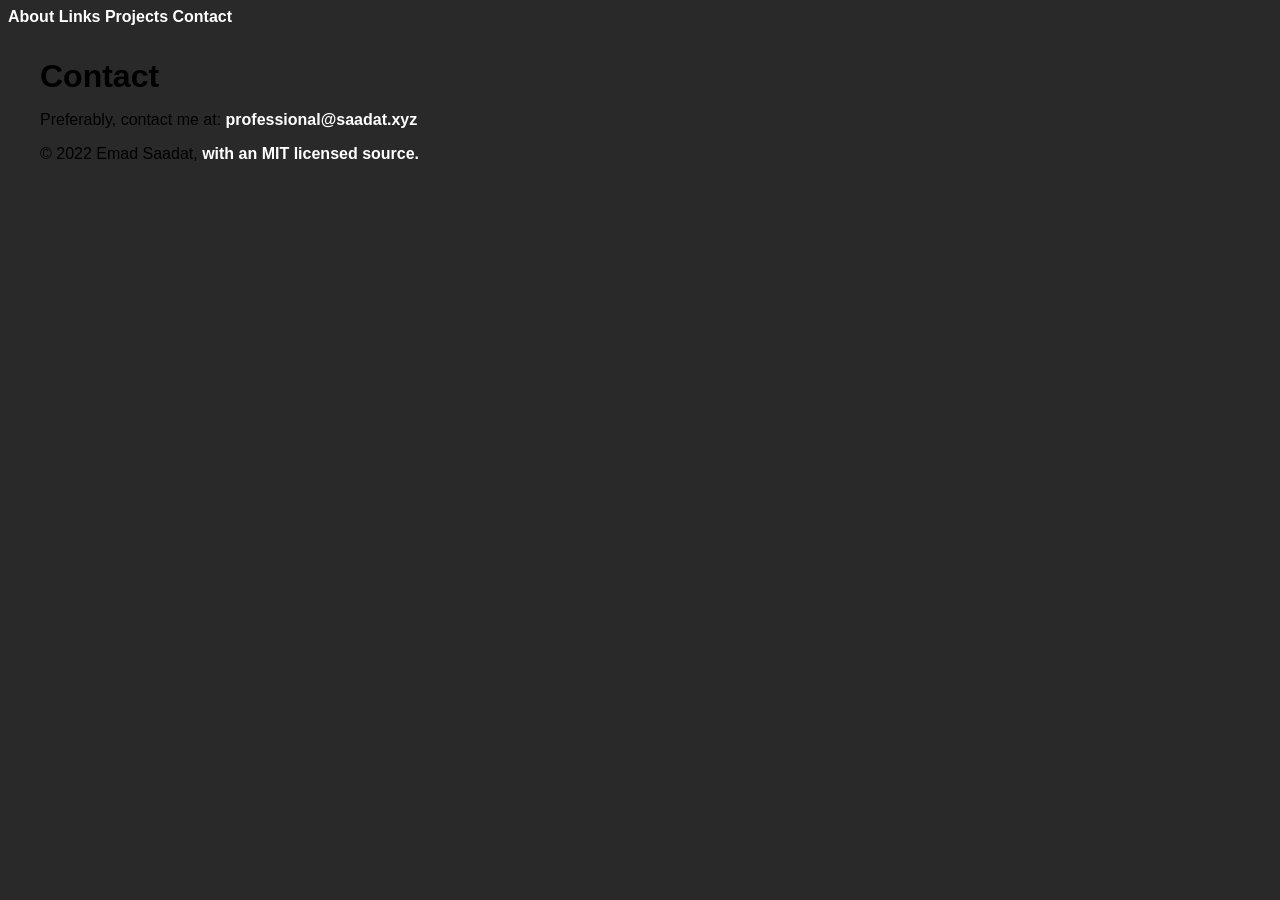
==== contact/index.html @ 765be8dd "Remove FUOC fix (dummy script) Signed-off-by: Emad Saadat <68823166+saadatxyz@users.noreply.github.c" ====
<!DOCTYPE html>
<html lang="en">
    <head>
        <title>saadat.xyz - Contact</title>
        <meta charset="UTF-8">
        <meta name="viewport" content="width=device-width, initial-scale=1">
        <link rel="stylesheet" href="../style.css">
    </head>

    <body>
        <nav>
            <a class="navitem" href="/">
                About
            </a>
            <a class="navitem" href="/links">
                Links
            </a>
            <a class="navitem" href="/projects">
                Projects
            </a>
            <a class="navitem" href="/contact">
                Contact
            </a>
        </nav>

        <main>
            <h1>Contact</h1>
            <p>
                Preferably, contact me at: 
                <a href="mailto:professional@saadat.xyz">
                    professional@saadat.xyz
                </a>
            </p>
        </main>

        <footer>
            <p>
                © 2022 Emad Saadat,
                <a href="https://github.com/SER-3604/saadat.xyz">
                    with an MIT licensed source.
                </a>
            </p>
        </footer>
    </body>
</html>
---- style.css ----
:root {
	background: #292929;
	font-family: sans-serif;
}

#navbar {
	position: absolute;
	height: 3rem;
	width: 100%;
	top: 0;
	left: 0;
	background-color: #191919;
	color: white;
	display: flex;
	justify-content: space-evenly;
}

.nav.item {
	margin: 1rem 1vw 1rem 1vw;
}

.content {
	position: absolute;
	width: 100%;
	top: 3rem;
	left: 0;
	background-color: #292929;
	color: white;
}

h1 {
	margin: 2rem 2rem 1rem 2rem;
}

h3, p {
	margin: 1rem 2rem 1rem 2rem;
}

a {
	color: white;
	text-decoration: none;
	font-weight: bold;
}
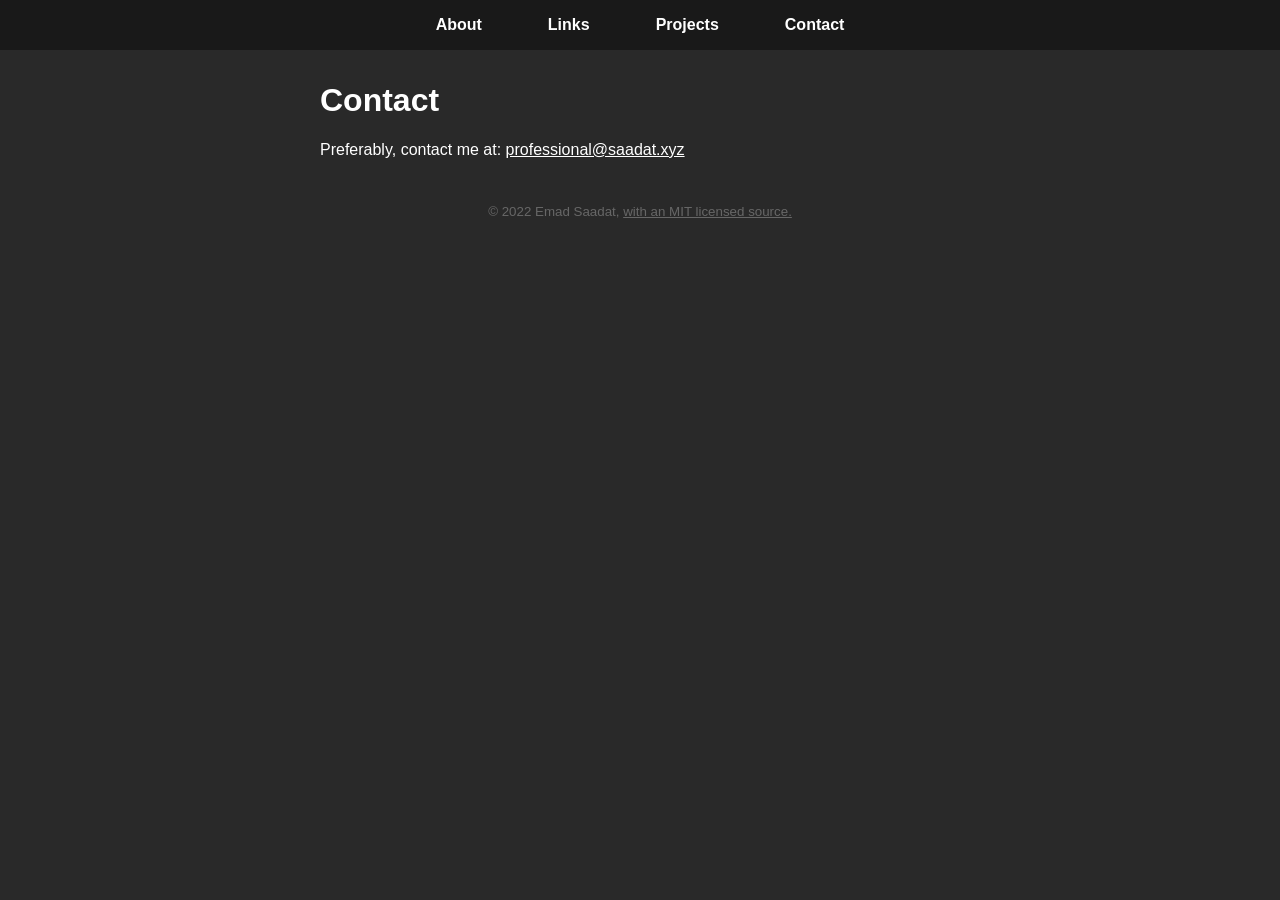
==== commit d173be49: "Change indentation from tabs to spaces Signed-off-by: Emad Saadat <68823166+saadatxyz@users.noreply." ====
--- a/contact/index.html
+++ b/contact/index.html
@@ -5,6 +5,7 @@
         <meta charset="UTF-8">
         <meta name="viewport" content="width=device-width, initial-scale=1">
         <link rel="stylesheet" href="../style.css">
+        <script>let DUMMY_FOR_FUOC_FIX;</script>
     </head>
 
     <body>
--- a/style.css
+++ b/style.css
@@ -1,43 +1,72 @@
+/* Base Styles */
+
 :root {
-	background: #292929;
-	font-family: sans-serif;
+    background: #292929;
+    color: white;
+    font-family: sans-serif;
+    line-height: 1.15;
+    -webkit-text-size-adjust: 100%;
 }
 
-#navbar {
-	position: absolute;
-	height: 3rem;
-	width: 100%;
-	top: 0;
-	left: 0;
-	background-color: #191919;
-	color: white;
-	display: flex;
-	justify-content: space-evenly;
+body {
+    margin: 0;
 }
 
-.nav.item {
-	margin: 1rem 1vw 1rem 1vw;
+/* Navigation Bar Styles */
+
+nav {
+    display: flex;
+    justify-content: space-evenly;
+    padding-left: 30%;
+    padding-right: 30%;
+    background-color: #191919;
 }
 
-.content {
-	position: absolute;
-	width: 100%;
-	top: 3rem;
-	left: 0;
-	background-color: #292929;
-	color: white;
+.navitem {
+    margin: 1rem 0.9rem 1rem 0.9rem;
 }
 
-h1 {
-	margin: 2rem 2rem 1rem 2rem;
+a.navitem {
+    text-decoration: none;
+    font-weight: bold;
 }
 
-h3, p {
-	margin: 1rem 2rem 1rem 2rem;
+/* Content Styles */
+
+main {
+    margin-top: 2rem;
+    margin-bottom: 2rem;
+    margin-left: auto;
+    margin-right: auto;
+    padding-left: 2rem;
+    padding-right: 2rem;
+    max-width: 40rem;
 }
 
+/* Footer Stylers */
+
+footer {
+    display: flex;
+    justify-content: center;
+    padding-left: 2rem;
+    padding-right: 2rem;
+    text-align: center;
+    filter: brightness(40%);
+    font-size: smaller;
+}
+
+/* Text Element Styles */
+
 a {
-	color: white;
-	text-decoration: none;
-	font-weight: bold;
+    color: white;
 }
+
+/* Text Class Styles */
+
+.bold {
+    font-weight: bold;
+}
+
+.larger {
+    font-size: larger;
+}
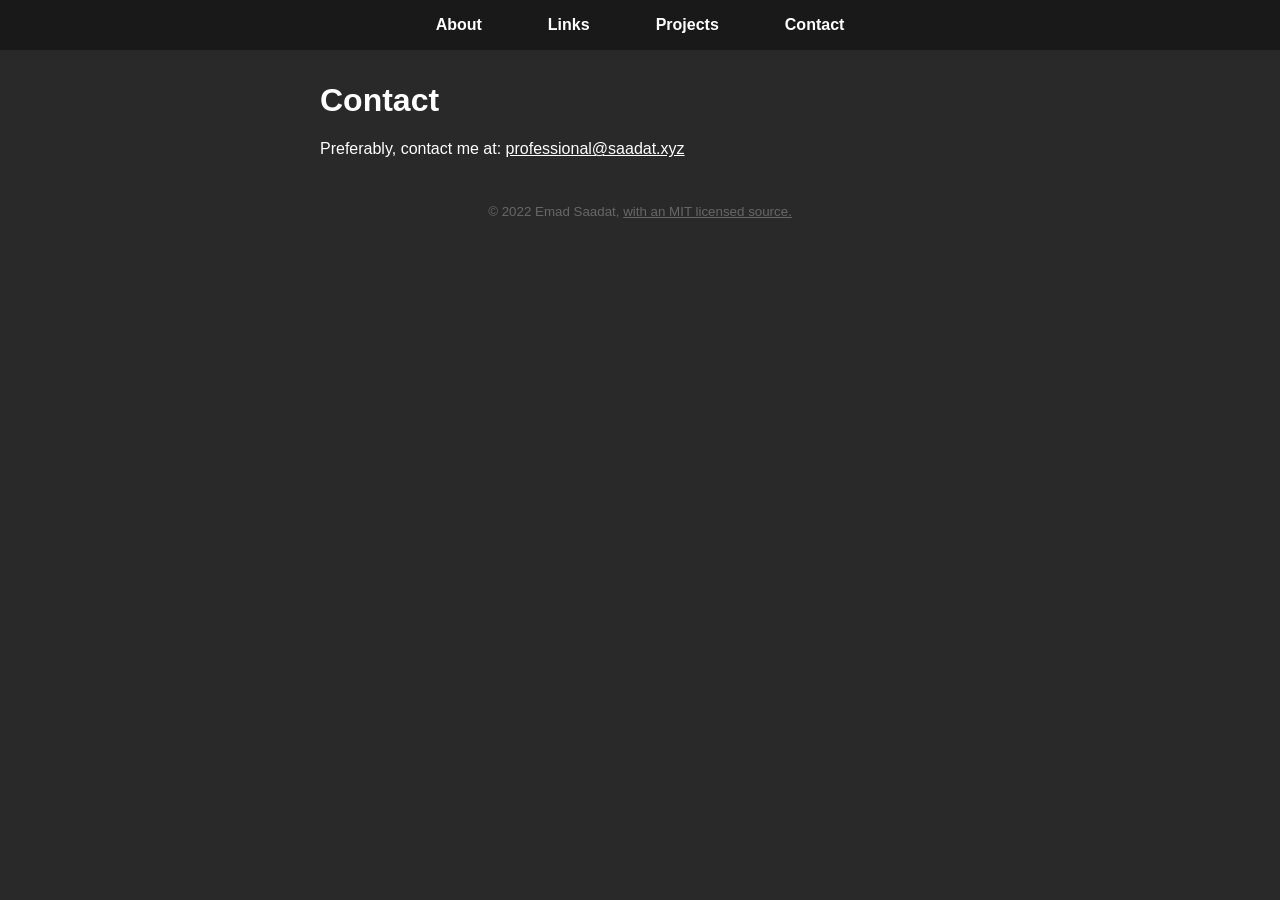
==== commit 876b62fb: "Roll back last commit; better solution to spacing Signed-off-by: Emad Saadat <68823166+saadatxyz@use" ====
--- a/contact/index.html
+++ b/contact/index.html
@@ -1,46 +1,46 @@
 <!DOCTYPE html>
 <html lang="en">
-    <head>
-        <title>saadat.xyz - Contact</title>
-        <meta charset="UTF-8">
-        <meta name="viewport" content="width=device-width, initial-scale=1">
-        <link rel="stylesheet" href="../style.css">
-        <script>let DUMMY_FOR_FUOC_FIX;</script>
-    </head>
-
-    <body>
-        <nav>
-            <a class="navitem" href="/">
-                About
-            </a>
-            <a class="navitem" href="/links">
-                Links
-            </a>
-            <a class="navitem" href="/projects">
-                Projects
-            </a>
-            <a class="navitem" href="/contact">
-                Contact
-            </a>
-        </nav>
-
-        <main>
-            <h1>Contact</h1>
-            <p>
-                Preferably, contact me at: 
-                <a href="mailto:professional@saadat.xyz">
-                    professional@saadat.xyz
-                </a>
-            </p>
-        </main>
-
-        <footer>
-            <p>
-                © 2022 Emad Saadat,
-                <a href="https://github.com/SER-3604/saadat.xyz">
-                    with an MIT licensed source.
-                </a>
-            </p>
-        </footer>
-    </body>
+	<head>
+		<title>saadat.xyz - Contact</title>
+		<meta charset="UTF-8">
+		<meta name="viewport" content="width=device-width, initial-scale=1">
+		<link rel="stylesheet" href="../style.css">
+		<script>let DUMMY_FOR_FUOC_FIX;</script>
+	</head>
+	
+	<body>
+		<nav>
+			<a class="navitem" href="/">
+				About
+			</a>
+			<a class="navitem" href="/links">
+				Links
+			</a>
+			<a class="navitem" href="/projects">
+				Projects
+			</a>
+			<a class="navitem" href="/contact">
+				Contact
+			</a>
+		</nav>
+		
+		<main>
+			<h1>Contact</h1>
+			<p>
+				Preferably, contact me at: 
+				<a href="mailto:professional@saadat.xyz">
+					professional@saadat.xyz
+				</a>
+			</p>
+		</main>
+		
+		<footer>
+			<p>
+				© 2022 Emad Saadat,
+				<a href="https://github.com/SER-3604/saadat.xyz">
+					with an MIT licensed source.
+				</a>
+			</p>
+		</footer>
+	</body>
 </html>
--- a/style.css
+++ b/style.css
@@ -1,72 +1,70 @@
 /* Base Styles */
 
 :root {
-    background: #292929;
-    color: white;
-    font-family: sans-serif;
-    line-height: 1.15;
-    -webkit-text-size-adjust: 100%;
+	background: #292929;
+	color: white;
+	font-family: sans-serif;
 }
 
 body {
-    margin: 0;
+	margin: 0;
 }
 
 /* Navigation Bar Styles */
 
 nav {
-    display: flex;
-    justify-content: space-evenly;
-    padding-left: 30%;
-    padding-right: 30%;
-    background-color: #191919;
+	display: flex;
+	justify-content: space-evenly;
+	padding-left: 30%;
+	padding-right: 30%;
+	background-color: #191919;
 }
 
 .navitem {
-    margin: 1rem 0.9rem 1rem 0.9rem;
+	margin: 1rem 0.9rem 1rem 0.9rem;
 }
 
 a.navitem {
-    text-decoration: none;
-    font-weight: bold;
+	text-decoration: none;
+	font-weight: bold;
 }
 
 /* Content Styles */
 
 main {
-    margin-top: 2rem;
-    margin-bottom: 2rem;
-    margin-left: auto;
-    margin-right: auto;
-    padding-left: 2rem;
-    padding-right: 2rem;
-    max-width: 40rem;
+	margin-top: 2rem;
+	margin-bottom: 2rem;
+	margin-left: auto;
+	margin-right: auto;
+	padding-left: 2rem;
+	padding-right: 2rem;
+	max-width: 40rem;
 }
 
 /* Footer Stylers */
 
 footer {
-    display: flex;
-    justify-content: center;
-    padding-left: 2rem;
-    padding-right: 2rem;
-    text-align: center;
-    filter: brightness(40%);
-    font-size: smaller;
+	display: flex;
+	justify-content: center;
+	padding-left: 2rem;
+	padding-right: 2rem;
+	text-align: center;
+	filter: brightness(40%);
+	font-size: smaller;
 }
 
 /* Text Element Styles */
 
 a {
-    color: white;
+	color: white;
 }
 
 /* Text Class Styles */
 
 .bold {
-    font-weight: bold;
+	font-weight: bold;
 }
 
 .larger {
-    font-size: larger;
+	font-size: larger;
 }
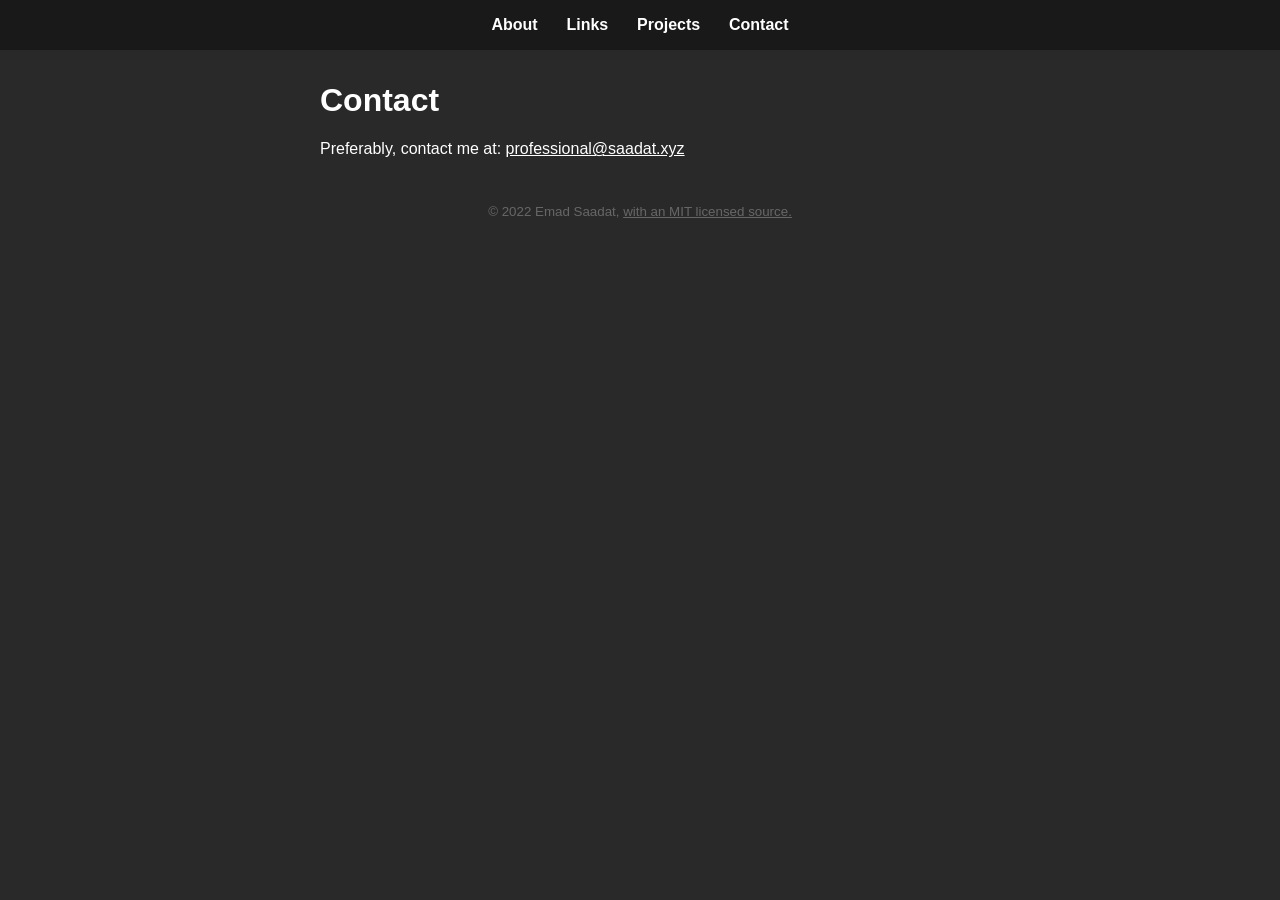
==== commit af29cc8b: "Two-layered nav for resizing element box, but not bar Signed-off-by: Emad Saadat <68823166+saadatxyz" ====
--- a/contact/index.html
+++ b/contact/index.html
@@ -10,18 +10,20 @@
 	
 	<body>
 		<nav>
-			<a class="navitem" href="/">
-				About
-			</a>
-			<a class="navitem" href="/links">
-				Links
-			</a>
-			<a class="navitem" href="/projects">
-				Projects
-			</a>
-			<a class="navitem" href="/contact">
-				Contact
-			</a>
+			<div id="navcontent">
+				<a class="navitem" href="/">
+					About
+				</a>
+				<a class="navitem" href="/links">
+					Links
+				</a>
+				<a class="navitem" href="/projects">
+					Projects
+				</a>
+				<a class="navitem" href="/contact">
+					Contact
+				</a>
+			</div>
 		</nav>
 		
 		<main>
--- a/style.css
+++ b/style.css
@@ -14,10 +14,17 @@
 
 nav {
 	display: flex;
+	justify-content: center;
+	background-color: #191919;
+}
+
+/* Hacky solution to resizing link container, but not resizing darkened bar */
+#navcontent {
+	display: flex;
 	justify-content: space-evenly;
-	padding-left: 30%;
-	padding-right: 30%;
-	background-color: #191919;
+	margin-left: auto;
+	margin-right: auto;
+	max-width: 45rem;
 }
 
 .navitem {
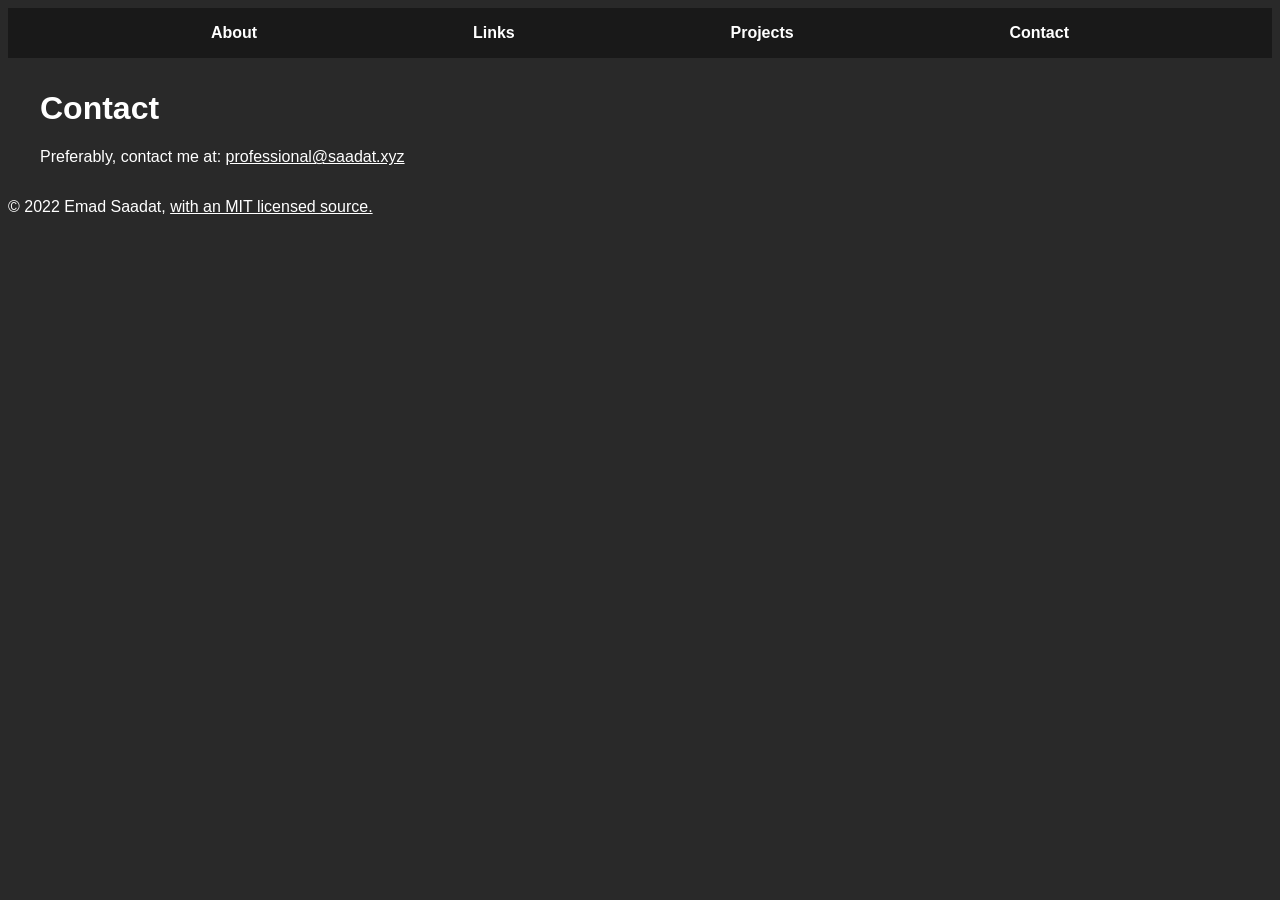
==== commit 5d2a0e52: "Add "copyright" to footer Signed-off-by: Emad Saadat <68823166+saadatxyz@users.noreply.github.com>" ====
--- a/contact/index.html
+++ b/contact/index.html
@@ -10,20 +10,18 @@
 	
 	<body>
 		<nav>
-			<div id="navcontent">
-				<a class="navitem" href="/">
-					About
-				</a>
-				<a class="navitem" href="/links">
-					Links
-				</a>
-				<a class="navitem" href="/projects">
-					Projects
-				</a>
-				<a class="navitem" href="/contact">
-					Contact
-				</a>
-			</div>
+			<a class="navitem" href="/">
+				About
+			</a>
+			<a class="navitem" href="/links">
+				Links
+			</a>
+			<a class="navitem" href="/projects">
+				Projects
+			</a>
+			<a class="navitem" href="/contact">
+				Contact
+			</a>
 		</nav>
 		
 		<main>
--- a/style.css
+++ b/style.css
@@ -6,29 +6,16 @@
 	font-family: sans-serif;
 }
 
-body {
-	margin: 0;
-}
-
-/* Navigation Bar Styles */
+/* Navbar Styles */
 
 nav {
 	display: flex;
-	justify-content: center;
+	justify-content: space-evenly;
 	background-color: #191919;
 }
 
-/* Hacky solution to resizing link container, but not resizing darkened bar */
-#navcontent {
-	display: flex;
-	justify-content: space-evenly;
-	margin-left: auto;
-	margin-right: auto;
-	max-width: 45rem;
-}
-
 .navitem {
-	margin: 1rem 0.9rem 1rem 0.9rem;
+	margin: 1rem 1vw 1rem 1vw;
 }
 
 a.navitem {
@@ -36,28 +23,18 @@
 	font-weight: bold;
 }
 
-/* Content Styles */
+/* Body/Content Styles */
 
 main {
 	margin-top: 2rem;
 	margin-bottom: 2rem;
-	margin-left: auto;
-	margin-right: auto;
 	padding-left: 2rem;
 	padding-right: 2rem;
-	max-width: 40rem;
+	max-width: 30rem;
 }
 
-/* Footer Stylers */
-
 footer {
-	display: flex;
-	justify-content: center;
-	padding-left: 2rem;
-	padding-right: 2rem;
-	text-align: center;
-	filter: brightness(40%);
-	font-size: smaller;
+	/* PLACEHOLDER */
 }
 
 /* Text Element Styles */
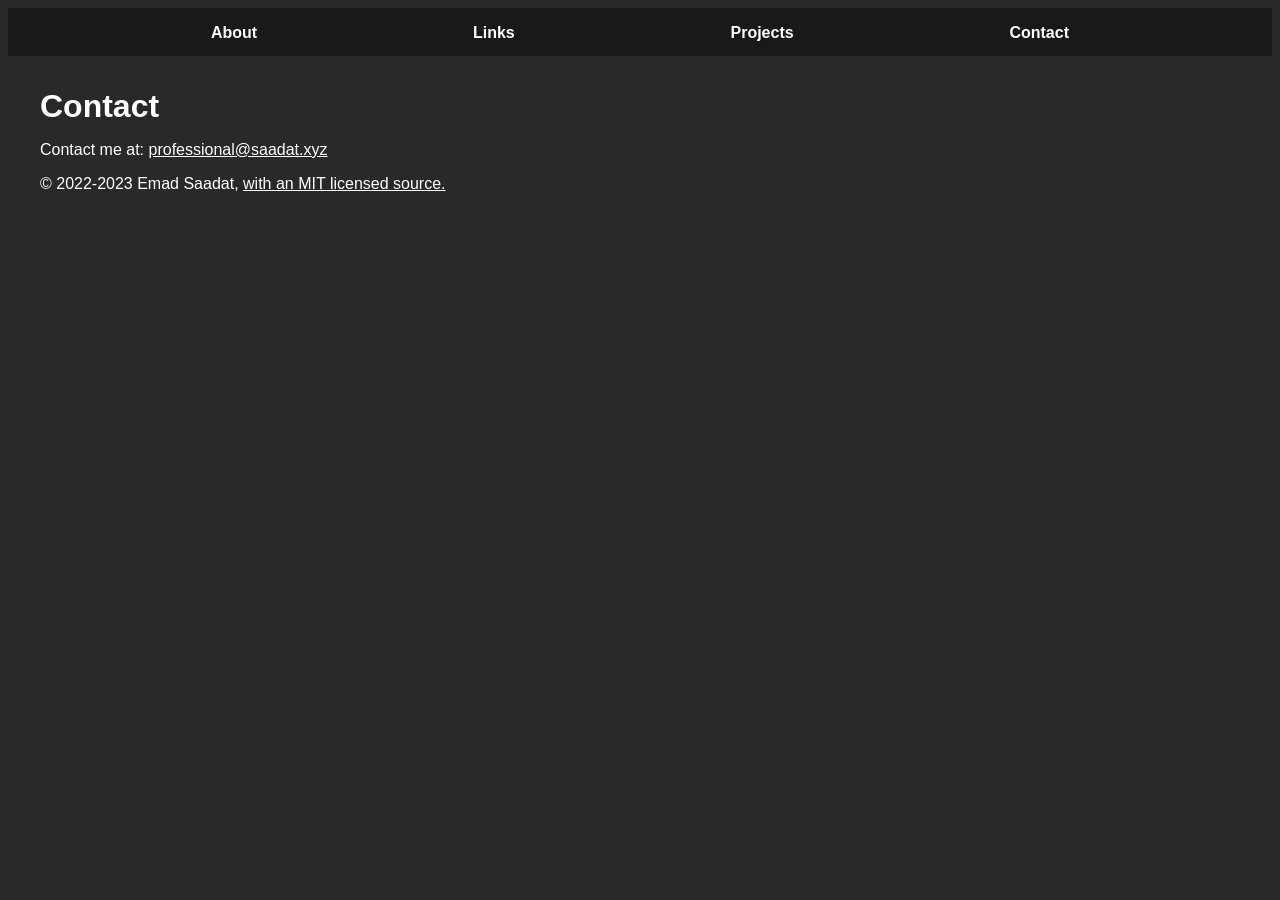
==== commit 74966b21: "Change wording of contact page Signed-off-by: Emad Saadat <68823166+saadatxyz@users.noreply.github.c" ====
--- a/contact/index.html
+++ b/contact/index.html
@@ -1,46 +1,45 @@
 <!DOCTYPE html>
 <html lang="en">
-	<head>
-		<title>saadat.xyz - Contact</title>
-		<meta charset="UTF-8">
-		<meta name="viewport" content="width=device-width, initial-scale=1">
-		<link rel="stylesheet" href="../style.css">
-		<script>let DUMMY_FOR_FUOC_FIX;</script>
-	</head>
-	
-	<body>
-		<nav>
-			<a class="navitem" href="/">
-				About
-			</a>
-			<a class="navitem" href="/links">
-				Links
-			</a>
-			<a class="navitem" href="/projects">
-				Projects
-			</a>
-			<a class="navitem" href="/contact">
-				Contact
-			</a>
-		</nav>
-		
-		<main>
-			<h1>Contact</h1>
-			<p>
-				Preferably, contact me at: 
-				<a href="mailto:professional@saadat.xyz">
-					professional@saadat.xyz
-				</a>
-			</p>
-		</main>
-		
-		<footer>
-			<p>
-				© 2022 Emad Saadat,
-				<a href="https://github.com/SER-3604/saadat.xyz">
-					with an MIT licensed source.
-				</a>
-			</p>
-		</footer>
-	</body>
+    <head>
+        <title>saadat.xyz - Contact</title>
+        <meta charset="UTF-8">
+        <meta name="viewport" content="width=device-width, initial-scale=1">
+        <link rel="stylesheet" href="../style.css">
+    </head>
+
+    <body>
+        <nav>
+            <a class="navitem" href="/">
+                About
+            </a>
+            <a class="navitem" href="/links">
+                Links
+            </a>
+            <a class="navitem" href="/projects">
+                Projects
+            </a>
+            <a class="navitem" href="/contact">
+                Contact
+            </a>
+        </nav>
+
+        <main>
+            <h1>Contact</h1>
+            <p>
+                Contact me at: 
+                <a href="mailto:professional@saadat.xyz">
+                    professional@saadat.xyz
+                </a>
+            </p>
+        </main>
+
+        <footer>
+            <p>
+                © 2022-2023 Emad Saadat,
+                <a href="https://github.com/saadatxyz/saadat.xyz">
+                    with an MIT licensed source.
+                </a>
+            </p>
+        </footer>
+    </body>
 </html>
--- a/style.css
+++ b/style.css
@@ -2,16 +2,20 @@
 
 :root {
 	background: #292929;
-	color: white;
 	font-family: sans-serif;
 }
 
 /* Navbar Styles */
 
 nav {
+	height: 3rem;
+	width: 100%;
+	top: 0;
+	left: 0;
+	background-color: #191919;
+	color: white;
 	display: flex;
 	justify-content: space-evenly;
-	background-color: #191919;
 }
 
 .navitem {
@@ -19,6 +23,7 @@
 }
 
 a.navitem {
+	color: white;
 	text-decoration: none;
 	font-weight: bold;
 }
@@ -26,18 +31,29 @@
 /* Body/Content Styles */
 
 main {
-	margin-top: 2rem;
-	margin-bottom: 2rem;
-	padding-left: 2rem;
-	padding-right: 2rem;
 	max-width: 30rem;
+	top: 3rem;
+	left: 0;
+	color: white;
 }
 
+/* Footer Styles */
+
 footer {
-	/* PLACEHOLDER */
+	top: 3rem;
+	left: 0;
+	color: white;
 }
 
 /* Text Element Styles */
+
+h1 {
+	margin: 2rem 2rem 1rem 2rem;
+}
+
+p {
+	margin: 1rem 2rem 1rem 2rem;
+}
 
 a {
 	color: white;
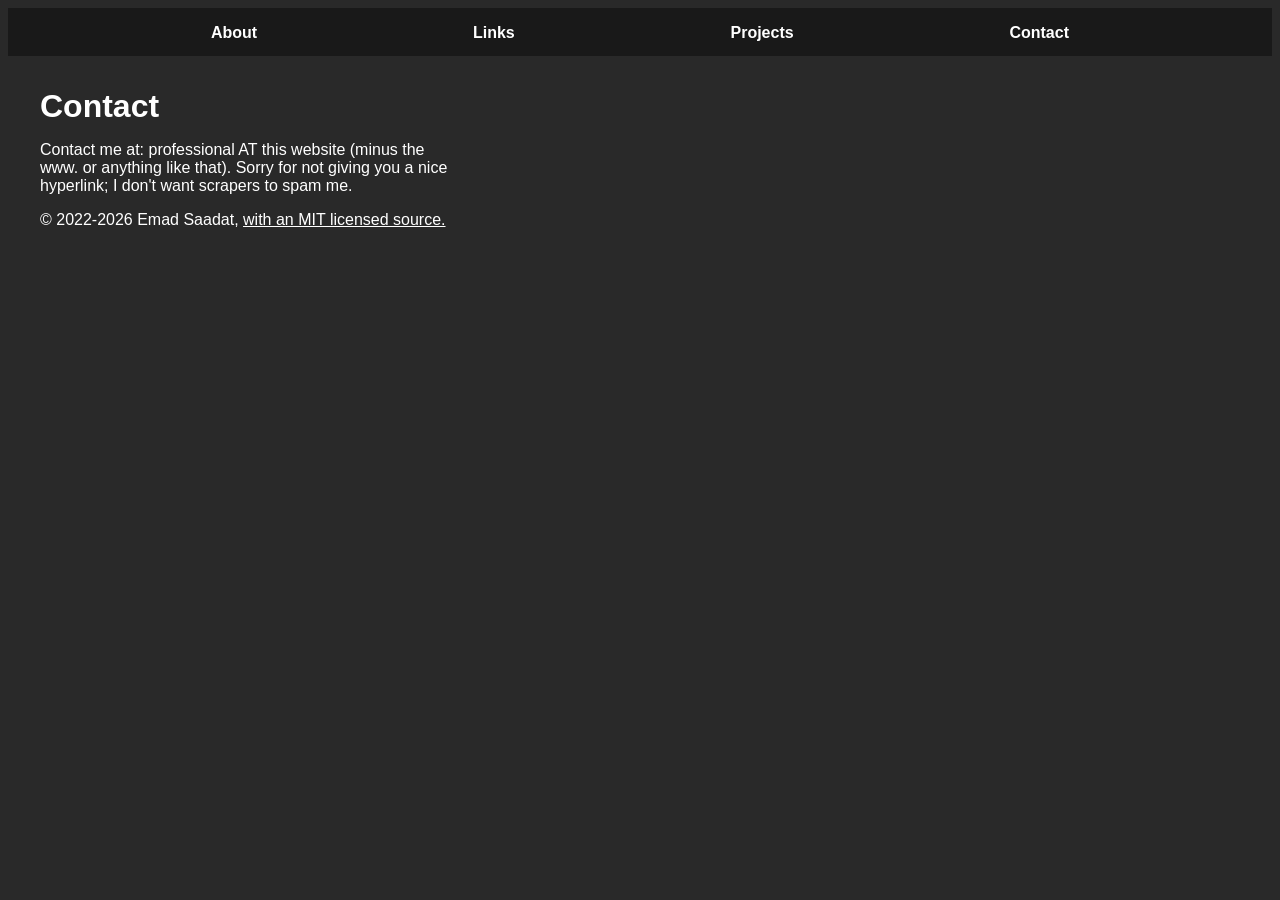
==== commit f2111b38: "Initial 2026 update: some text and copyright" ====
--- a/contact/index.html
+++ b/contact/index.html
@@ -26,16 +26,14 @@
         <main>
             <h1>Contact</h1>
             <p>
-                Contact me at: 
-                <a href="mailto:professional@saadat.xyz">
-                    professional@saadat.xyz
-                </a>
+                Contact me at: professional AT this website (minus the www. or anything like that).
+                Sorry for not giving you a nice hyperlink; I don't want scrapers to spam me.
             </p>
         </main>
 
         <footer>
             <p>
-                © 2022-2023 Emad Saadat,
+                © 2022-2026 Emad Saadat,
                 <a href="https://github.com/saadatxyz/saadat.xyz">
                     with an MIT licensed source.
                 </a>
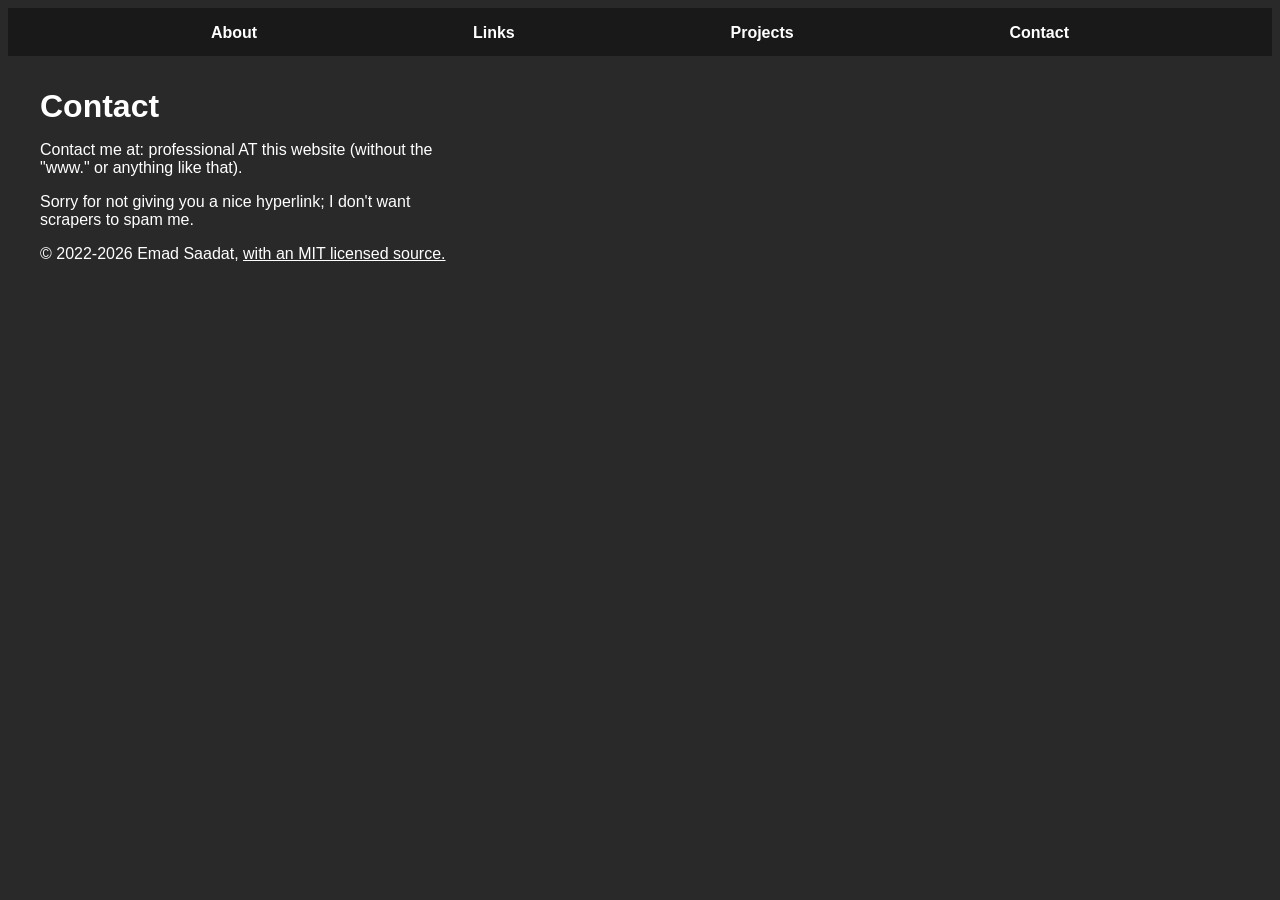
==== commit 9d32ff38: "Update formatting on contact page" ====
--- a/contact/index.html
+++ b/contact/index.html
@@ -26,8 +26,12 @@
         <main>
             <h1>Contact</h1>
             <p>
-                Contact me at: professional AT this website (minus the www. or anything like that).
-                Sorry for not giving you a nice hyperlink; I don't want scrapers to spam me.
+                Contact me at: professional AT this website (without the "www."
+                or anything like that).
+            </p>
+            <p>
+                Sorry for not giving you a nice hyperlink; I don't want
+                scrapers to spam me.
             </p>
         </main>
 
